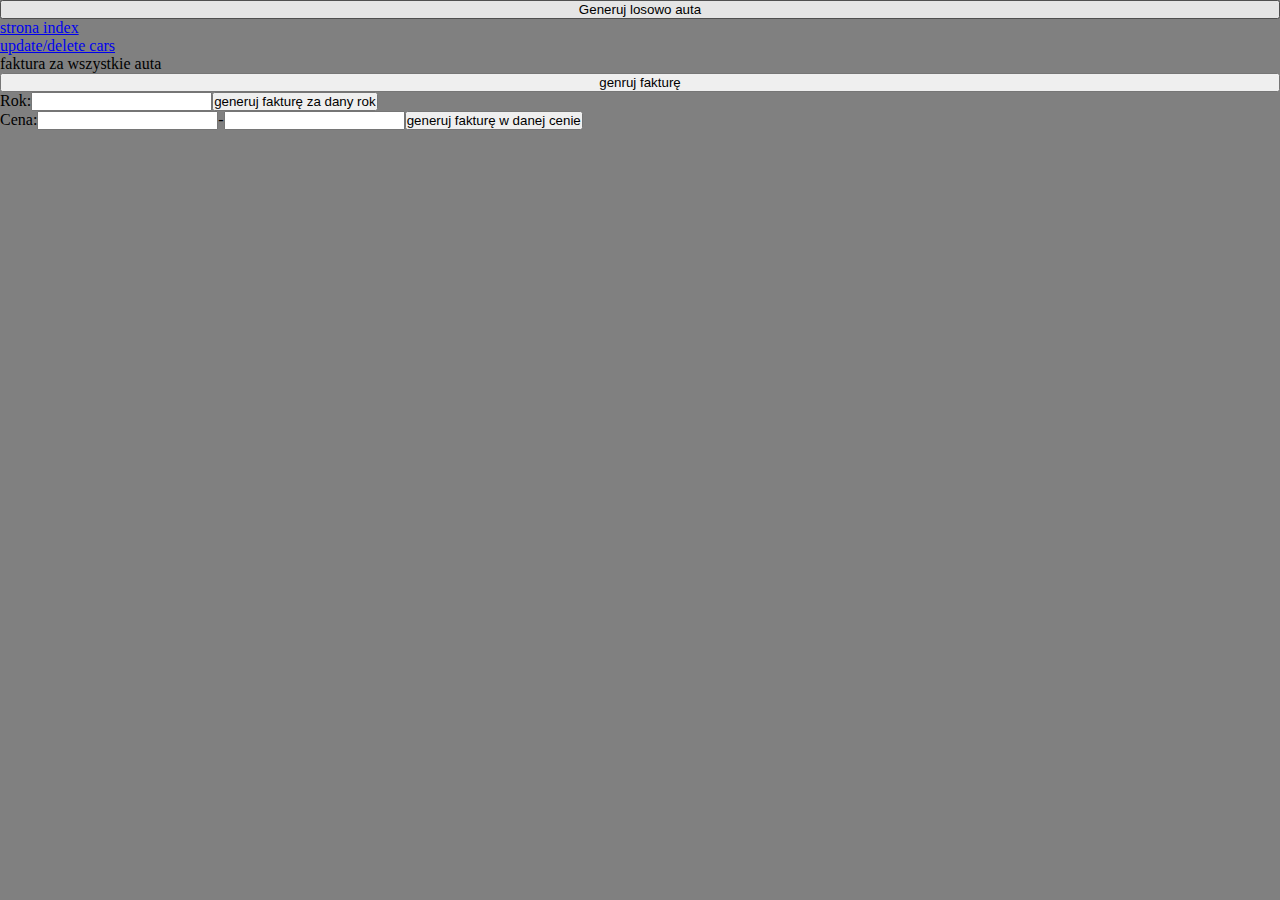
==== src/main/resources/public/search.html @ db7d03c6 "ff" ====
<!DOCTYPE html>
<html lang="en">
<head>
    <meta charset="UTF-8">
    <title>Title</title>
    <link rel="stylesheet" href="css/index.css">
    <script src="js/search.js" defer></script>
</head>
<body>
<div id="wrapper">
    <button onclick="generateCars()">Generuj losowo auta</button>
    <a href="index.html" style="display: block;">strona index</a>
    <a href="cars.html" style="display: block;">update/delete cars</a>
    faktura za wszystkie auta
    <button onclick="generateAllCarsInvoice()">genruj fakturę</button>
    <label>Rok:<input type="number" id="year"><button onclick="generateYearInvoice()">generuj fakturę za dany rok</button></label>
    <label>Cena:<input id="costBot">-<input id="costTop"><button onclick="generateCostInvoice()">generuj fakturę w danej cenie</button></label>
    <div id="table">

    </div>
</div>

</body>
</html>
---- src/main/resources/public/css/index.css ----
:root{
    --żakus: 'sus';
}

*{
    margin: 0;
    padding: 0;
    box-sizing: border-box;
    overflow: var(--żakus);
}

#wrapper{
    width:100vw;
    height:100vh;
    display: flex;
    flex-flow:column;
    background: gray;
}

#formwrapper{
    align-self: center;
    justify-self: center;
    width:300px;
    height:400px;
    display:flex;
    flex-flow:column;
    justify-content: center;
    border:1px solid black;
    border-radius: 20px;
}

#formwrapper>button{
    width:150px;
}

#formwrapper>input{
    width:150px;
}

#table{
    width:100%;
    display: grid;
    grid-template-columns: 0.5fr 2fr 0.5fr 1fr 1fr 1fr 1fr 1fr;
    height:min-content;
}

#table>*{
    text-align: center;
    border:1px solid blue;
    height:80px;
    display: flex;
    justify-content: center;
    align-items: center;
}
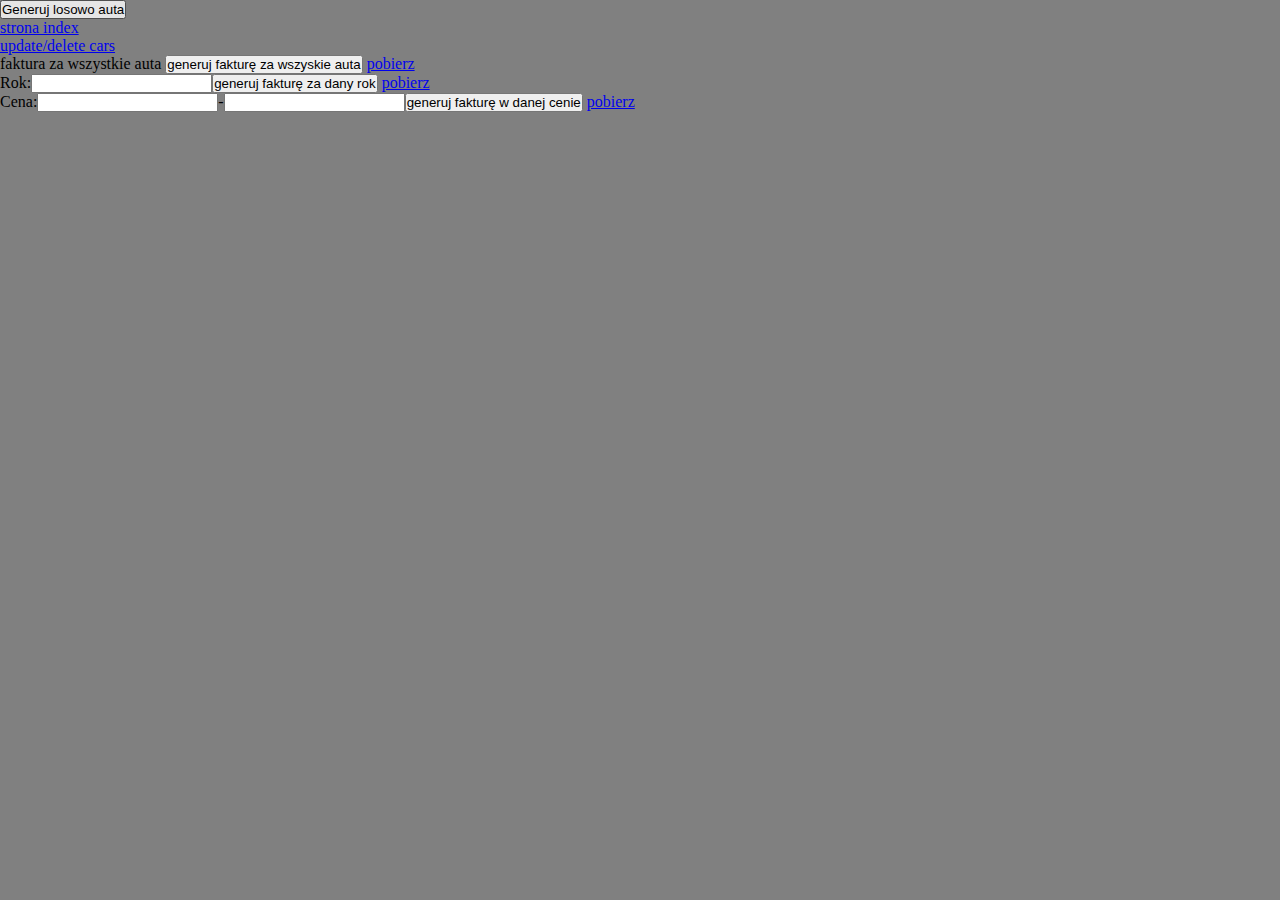
==== commit 3b358b15: "g" ====
--- a/src/main/resources/public/search.html
+++ b/src/main/resources/public/search.html
@@ -12,9 +12,15 @@
     <a href="index.html" style="display: block;">strona index</a>
     <a href="cars.html" style="display: block;">update/delete cars</a>
     faktura za wszystkie auta
-    <button onclick="generateAllCarsInvoice()">genruj fakturę</button>
+    <button onclick="generateAllCarsInvoice()">generuj fakturę za wszyskie auta</button>
+    <a href = "/getallcarsinvoice">pobierz</a>
+    <br>
     <label>Rok:<input type="number" id="year"><button onclick="generateYearInvoice()">generuj fakturę za dany rok</button></label>
+    <a href = "/getyearinvoice">pobierz</a>
+    <br>
     <label>Cena:<input id="costBot">-<input id="costTop"><button onclick="generateCostInvoice()">generuj fakturę w danej cenie</button></label>
+    <a href = "/getpriceinvoice">pobierz</a>
+    <br>
     <div id="table">
 
     </div>
--- a/src/main/resources/public/css/index.css
+++ b/src/main/resources/public/css/index.css
@@ -12,8 +12,6 @@
 #wrapper{
     width:100vw;
     height:100vh;
-    display: flex;
-    flex-flow:column;
     background: gray;
 }
 
